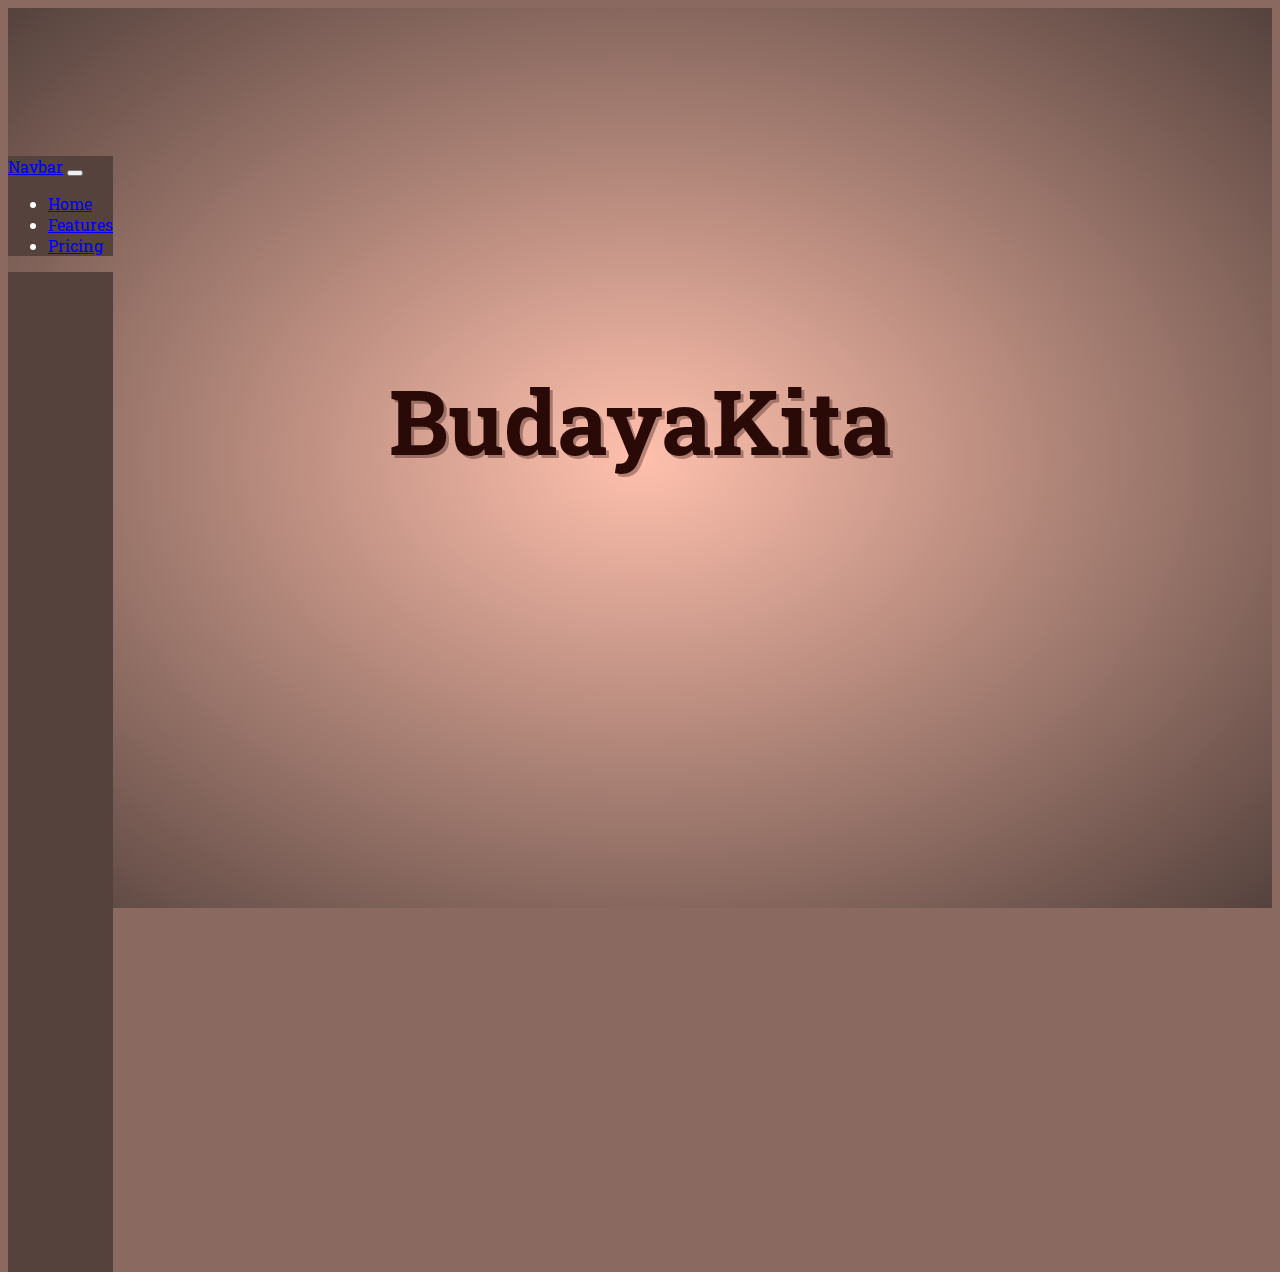
==== index.html @ b6bc5c9f "fix code" ====
<!doctype html>
<html lang="en">
  <head>
    <meta charset="utf-8">
    <meta name="viewport" content="width=device-width, initial-scale=1">
    <title>Pesona Warisan</title>
    <link rel="stylesheet" href="style.css">
    <link href="https://cdn.jsdelivr.net/npm/bootstrap@5.3.1/dist/css/bootstrap.min.css" rel="stylesheet" integrity="sha384-4bw+/aepP/YC94hEpVNVgiZdgIC5+VKNBQNGCHeKRQN+PtmoHDEXuppvnDJzQIu9" crossorigin="anonymous">
  </head>
  <body>
    <!-- Hero Image -->
    <section id="hero">
      <div class="container-fluid">
        <h1 class="contain display-2">Budaya<span class="text-success">Kita</span></h1>
      </div>
    </section>
    <!-- Akhir Hero Image -->
    <section id="navbar">
      <img src="img/hero-image.svg" class="img-fluid" alt="">
      <!-- Navbar -->
      <nav class="navbar navbar-expand-lg bg-javanese p-2">
        <div class="container">
          <a class="navbar-brand" href="#">Navbar</a>
          <button class="navbar-toggler" type="button" data-bs-toggle="collapse" data-bs-target="#navbarNav" aria-controls="navbarNav" aria-expanded="false" aria-label="Toggle navigation">
            <span class="navbar-toggler-icon"></span>
          </button>
          <div class="collapse navbar-collapse" id="navbarNav">
            <ul class="navbar-nav mx-auto">
              <li class="nav-item">
                <a class="nav-link active" aria-current="page" href="#">Home</a>
              </li>
              <li class="nav-item">
                <a class="nav-link" href="#">Features</a>
              </li>
              <li class="nav-item">
                <a class="nav-link" href="#">Pricing</a>
              </li>
            </ul>
          </div>
        </div>
      </nav>
      <!-- Akhir Nav -->
      <section id="about">
        <div class="container-fluid"></div>
      </section>
    </section>
    <!-- Script JS -->
    <script src="https://code.jquery.com/jquery-3.7.0.slim.js" integrity="sha256-7GO+jepT9gJe9LB4XFf8snVOjX3iYNb0FHYr5LI1N5c=" crossorigin="anonymous"></script>
    <script src="https://cdn.jsdelivr.net/npm/bootstrap@5.3.1/dist/js/bootstrap.bundle.min.js" integrity="sha384-HwwvtgBNo3bZJJLYd8oVXjrBZt8cqVSpeBNS5n7C8IVInixGAoxmnlMuBnhbgrkm" crossorigin="anonymous"></script>
    <script src="script.js"></script>
  </body>
</html>
---- style.css ----
@import url('https://fonts.googleapis.com/css2?family=Roboto+Slab:wght@900&display=swap');




/* Mobile */
body{
    background-color: #8A6A60  !important;
    font-family: 'Roboto Slab', serif;
}
.contain{
    position: fixed;
    font-family: 'Roboto Slab';
    left: 50%;
    top: 25%;
    transform: translate(-50%, -50%);
    color: #290A06;
    text-shadow: 3px 3px #290a0655;
    text-align: center;
}

#hero{
    height: 100vh;
    background-image: radial-gradient(#ffc0ad, #55423d);
}
#navbar{
    position: absolute;
    top: 15vh;
}
.bg-javanese{
    background-color: #55423d;
}
#about .container-fluid{
    height: 1000px;
    background-color: #55423d;
}


/* Tablets */

@media (min-width: 768px) { 
    body{
        background-color: #8A6A60  !important;
        font-family: 'Roboto Slab', serif;
    }
    .contain{
        position: fixed;
        font-size: 70px !important;
        font-family: 'Roboto Slab';
        left: 50%;
        top: 30%;
        transform: translate(-50%, -50%);
        color: #290A06;
        text-shadow: 3px 3px #290a0655;
        text-align: center;
    }
    
    #hero{
        height: 100vh;
        background-image: radial-gradient(#ffc0ad, #55423d);
    }
    #navbar{
        position: absolute;
        top: 15vh;
    }
    .bg-javanese{
        background-color: #55423d;
    }
    #about .container-fluid{
        height: 1000px;
        background-color: #55423d;
    }
    
}


/* Laptop */

@media (min-width: 1024px){
    body{
        font-family: 'Roboto Slab', serif;
        background-color: #8A6A60 !important;
    }
    .contain{
        position: fixed;
        font-size: 90px !important;
        font-family: 'Roboto Slab';
        left: 50%;
        top: 40%;
        transform: translate(-50%, -50%);
        color: #290A06;
        text-shadow: 3px 3px #290a0655;
        text-align: center;
    }
    
    #hero{
        height: 100vh;
        background-image: radial-gradient(#ffc0ad, #55423d);
    }
    #navbar{
        position: absolute;
        top: 15vh;
    }
    .bg-javanese{
        background-color: #55423d;
        color: #FFFFFe !important;
    }
    #about .container-fluid{
        height: 1000px;
        background-color: #55423d;
    }
    
}

/* large Laptop */

@media (min-width: 1440px){
    body{
        background-color: #8A6A60 !important;
        font-family: 'Roboto Slab', serif;
    }
    .contain{
        position: absolute;
        font-family: 'Roboto Slab';
        left: 50%;
        top: 40%;
        font-size: 120px !important;
        transform: translate(-50%, -50%);
        color: #290A06;
        text-align: center;
    }
    
    #hero{
        height: 100vh;
        background-image: radial-gradient(#ffc0ad, #55423d);
    }
    #navbar{
        position: absolute;
        top: 15vh;
    }
    .bg-javanese{
        background-color: #55423d;
    }
    #about .container-fluid{
        height: 1000px;
        background-color: #55423d;
    }
    
}
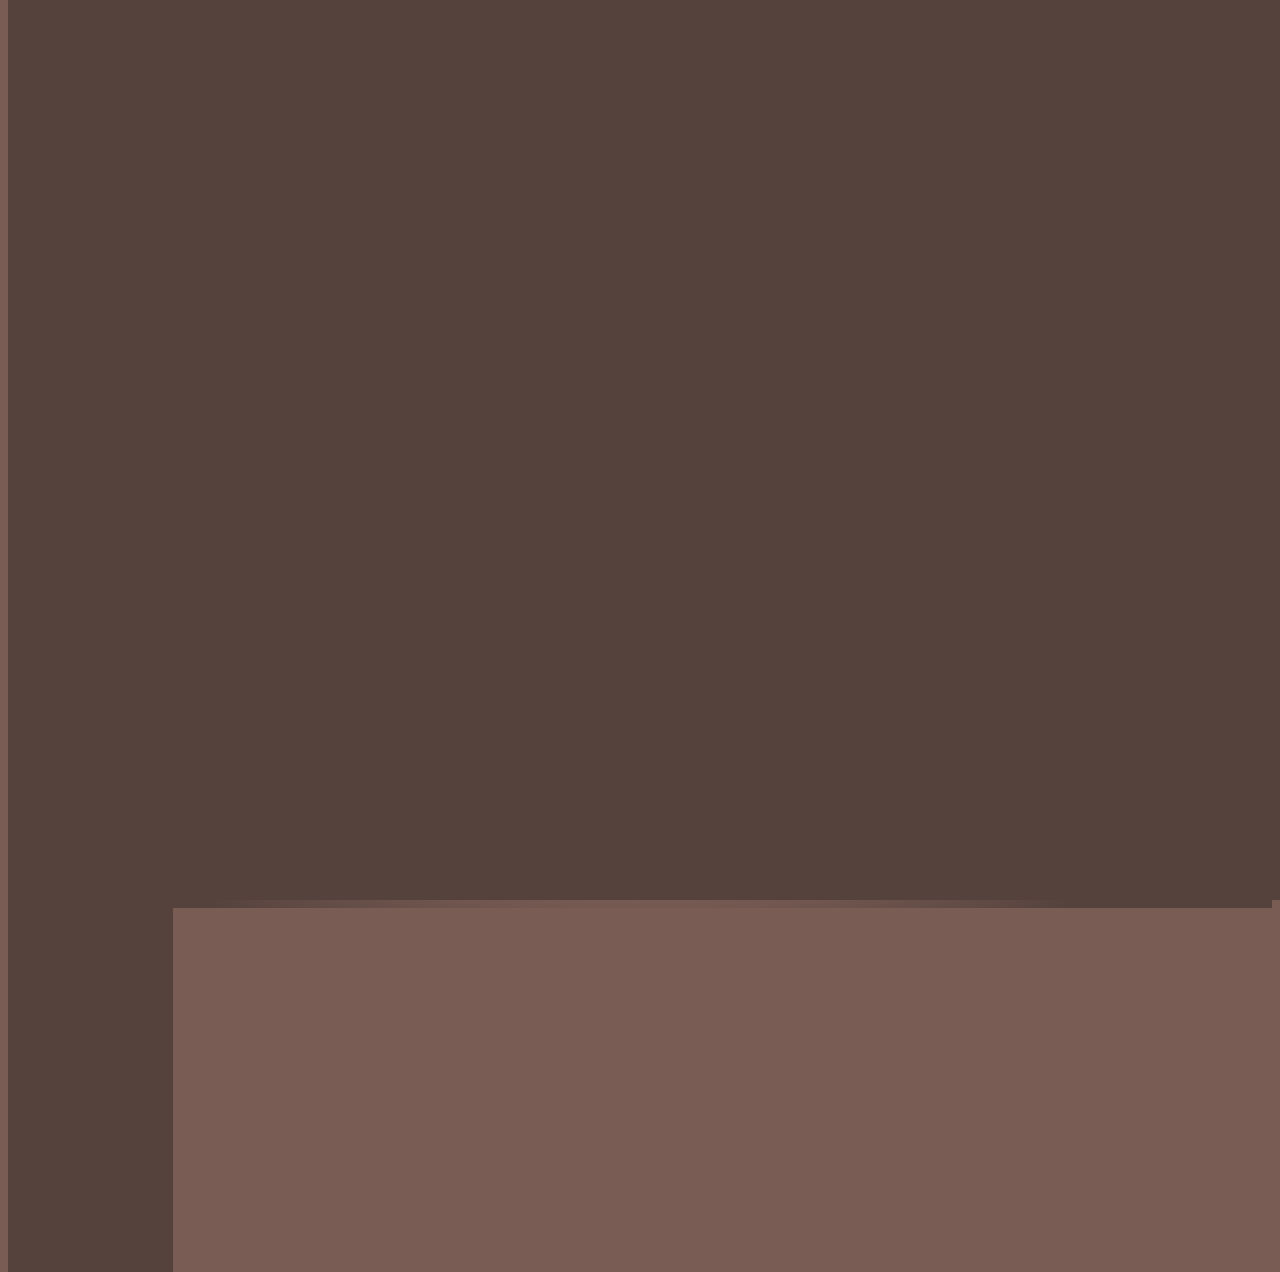
==== commit 0e353d05: "menambahkan sedikit animasai pada hero-image" ====
--- a/index.html
+++ b/index.html
@@ -8,15 +8,17 @@
     <link href="https://cdn.jsdelivr.net/npm/bootstrap@5.3.1/dist/css/bootstrap.min.css" rel="stylesheet" integrity="sha384-4bw+/aepP/YC94hEpVNVgiZdgIC5+VKNBQNGCHeKRQN+PtmoHDEXuppvnDJzQIu9" crossorigin="anonymous">
   </head>
   <body>
+    <div class="introduction"></div>
     <!-- Hero Image -->
     <section id="hero">
+      <div class="megamendung"></div>
       <div class="container-fluid">
-        <h1 class="contain display-2">Budaya<span class="text-success">Kita</span></h1>
+        <h1 class="contain display-2"></h1>
       </div>
     </section>
     <!-- Akhir Hero Image -->
     <section id="navbar">
-      <img src="img/hero-image.svg" class="img-fluid" alt="">
+      <img src="img/hero-image.svg" class="img-fluid ani" alt="">
       <!-- Navbar -->
       <nav class="navbar navbar-expand-lg bg-javanese p-2">
         <div class="container">
@@ -27,13 +29,13 @@
           <div class="collapse navbar-collapse" id="navbarNav">
             <ul class="navbar-nav mx-auto">
               <li class="nav-item">
-                <a class="nav-link active" aria-current="page" href="#">Home</a>
+                <a class="nav-link active" href="#">Halaman Utama</a>
               </li>
               <li class="nav-item">
-                <a class="nav-link" href="#">Features</a>
+                <a class="nav-link" href="#">Artikel</a>
               </li>
               <li class="nav-item">
-                <a class="nav-link" href="#">Pricing</a>
+                <a class="nav-link" href="#">Galeri</a>
               </li>
             </ul>
           </div>
@@ -45,6 +47,10 @@
       </section>
     </section>
     <!-- Script JS -->
+    <!-- GSAP -->
+    <script src="https://cdnjs.cloudflare.com/ajax/libs/gsap/3.12.2/gsap.min.js"></script>
+    <script src="https://cdnjs.cloudflare.com/ajax/libs/gsap/3.12.2/TextPlugin.min.js"></script>
+    <!-- bootstrap and jquery -->
     <script src="https://code.jquery.com/jquery-3.7.0.slim.js" integrity="sha256-7GO+jepT9gJe9LB4XFf8snVOjX3iYNb0FHYr5LI1N5c=" crossorigin="anonymous"></script>
     <script src="https://cdn.jsdelivr.net/npm/bootstrap@5.3.1/dist/js/bootstrap.bundle.min.js" integrity="sha384-HwwvtgBNo3bZJJLYd8oVXjrBZt8cqVSpeBNS5n7C8IVInixGAoxmnlMuBnhbgrkm" crossorigin="anonymous"></script>
     <script src="script.js"></script>
--- a/style.css
+++ b/style.css
@@ -4,9 +4,20 @@
 
 
 /* Mobile */
+.introduction.shrink{
+    display: none !important;
+}
+.introduction{
+    width: 100%;
+    height: 100%;
+    position: absolute;
+    top: 0;
+    background-color:#55423d;
+    z-index: 99999;
+}
 body{
-    background-color: #8A6A60  !important;
     font-family: 'Roboto Slab', serif;
+    background-color: #795D55 !important;
 }
 .contain{
     position: fixed;
@@ -18,10 +29,19 @@
     text-shadow: 3px 3px #290a0655;
     text-align: center;
 }
-
+.megamendung{
+    width: 100%;
+    height: 100vh;
+    position: absolute;
+    background-image: url(img/Megamendung.svg);
+    top: 0;
+    background-size: cover;
+    opacity: 0.5;
+    z-index: 1;
+}
 #hero{
     height: 100vh;
-    background-image: radial-gradient(#ffc0ad, #55423d);
+    background-image: radial-gradient(#ffc0ad 5%, #55423d 85%);
 }
 #navbar{
     position: absolute;
@@ -39,9 +59,20 @@
 /* Tablets */
 
 @media (min-width: 768px) { 
+    .introduction.shrink{
+        display: none !important;
+    }
+    .introduction{
+        width: 100%;
+        height: 100%;
+        position: absolute;
+        top: 0;
+        background-color:#55423d;
+        z-index: 99999;
+    }
     body{
-        background-color: #8A6A60  !important;
         font-family: 'Roboto Slab', serif;
+        background-color: #795D55 !important;
     }
     .contain{
         position: fixed;
@@ -54,10 +85,19 @@
         text-shadow: 3px 3px #290a0655;
         text-align: center;
     }
-    
+    .megamendung{
+        width: 100%;
+        height: 100vh;
+        position: absolute;
+        background-image: url(img/Megamendung.svg);
+        top: 0;
+        background-size: cover;
+        opacity: 0.5;
+        z-index: 1;
+    }
     #hero{
         height: 100vh;
-        background-image: radial-gradient(#ffc0ad, #55423d);
+        background-image: radial-gradient(#ffc0ad 5%, #55423d 85%);
     }
     #navbar{
         position: absolute;
@@ -77,9 +117,31 @@
 /* Laptop */
 
 @media (min-width: 1024px){
+    .introduction.shrink{
+        display: none !important;
+    }
+    .introduction{
+        width: 100%;
+        height: 100vh;
+        position: absolute;
+        top: 0;
+        background-color: #55423d;
+        z-index: 99999;
+    }
+    /* Text Hero */
+    .megamendung{
+        width: 100%;
+        height: 100vh;
+        position: absolute;
+        background-image: url(img/Megamendung.svg);
+        top: 0;
+        background-size: cover;
+        opacity: 0.5;
+        z-index: 1;
+    }
     body{
         font-family: 'Roboto Slab', serif;
-        background-color: #8A6A60 !important;
+        background-color: #795D55 !important;
     }
     .contain{
         position: fixed;
@@ -95,8 +157,9 @@
     
     #hero{
         height: 100vh;
-        background-image: radial-gradient(#ffc0ad, #55423d);
-    }
+        background-image: radial-gradient(#ffc0ad 5%, #55423d 85%);
+    }
+    /* Awal Hero dan Navbar */
     #navbar{
         position: absolute;
         top: 15vh;
@@ -115,6 +178,17 @@
 /* large Laptop */
 
 @media (min-width: 1440px){
+    .introduction.shrink{
+        display: none !important;
+    }
+    .introduction{
+        width: 100%;
+        height: 100%;
+        position: absolute;
+        top: 0;
+        background-color:#55423d;
+        z-index: 99999;
+    }
     body{
         background-color: #8A6A60 !important;
         font-family: 'Roboto Slab', serif;
@@ -129,7 +203,16 @@
         color: #290A06;
         text-align: center;
     }
-    
+    .megamendung{
+        width: 100%;
+        height: 100vh;
+        position: absolute;
+        background-image: url(img/Megamendung.svg);
+        top: 0;
+        background-size: cover;
+        opacity: 0.5;
+        z-index: 1;
+    }
     #hero{
         height: 100vh;
         background-image: radial-gradient(#ffc0ad, #55423d);
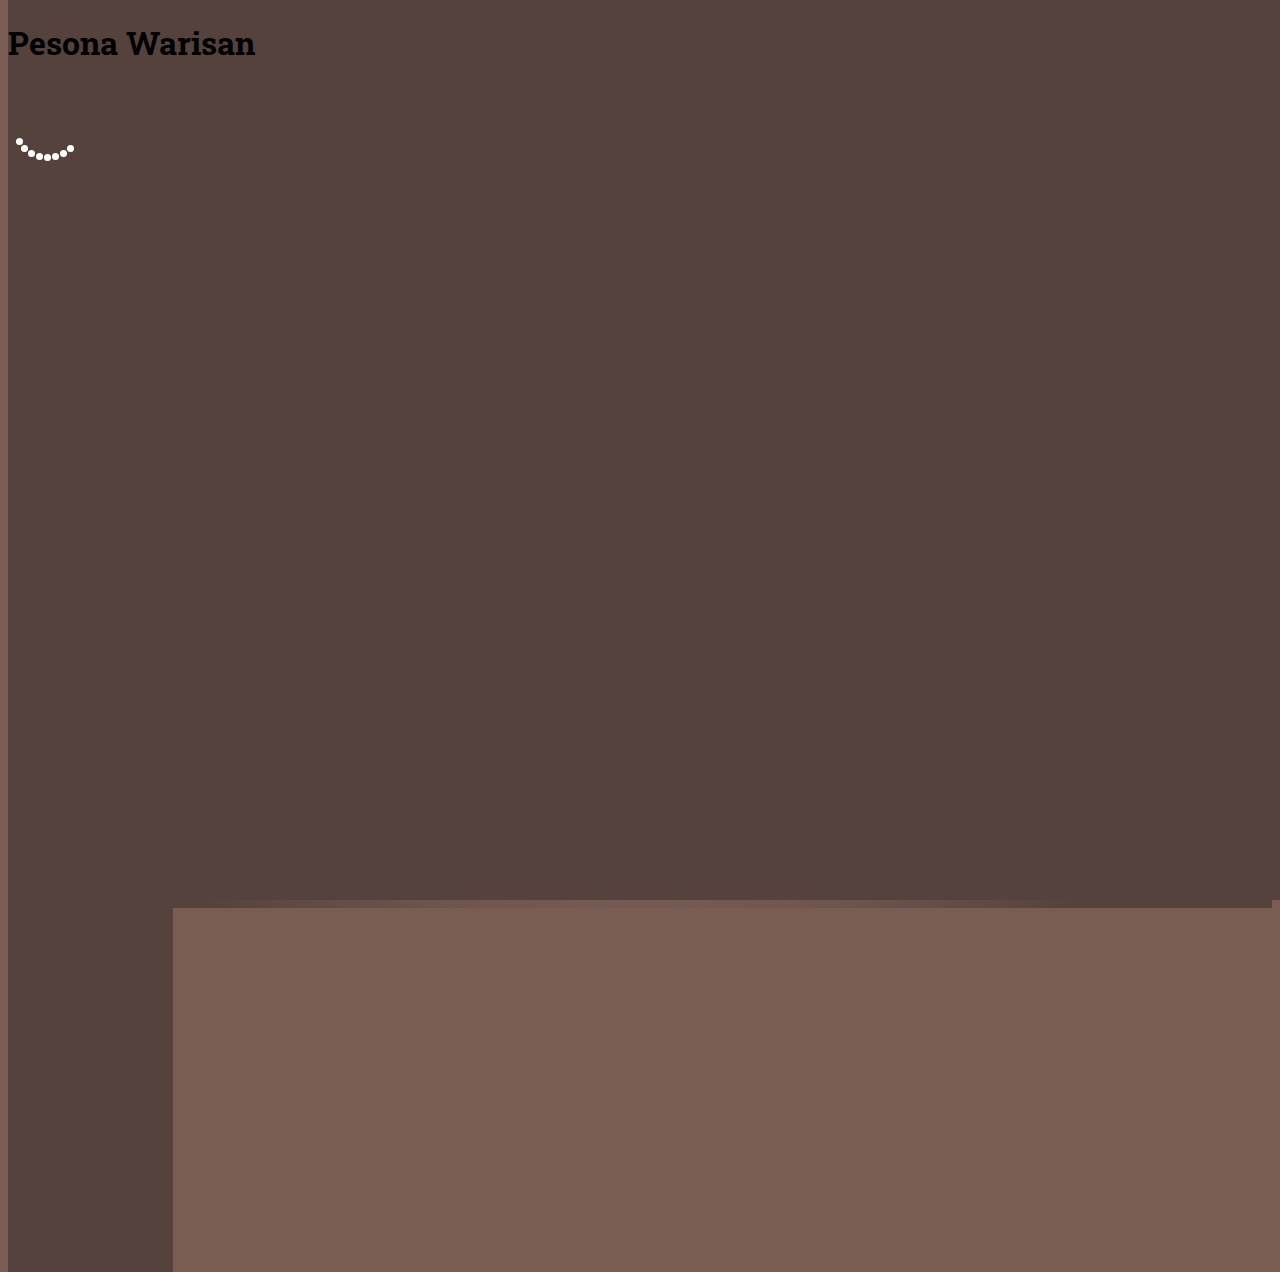
==== commit 2d352584: "menambahkan coment" ====
--- a/index.html
+++ b/index.html
@@ -7,8 +7,15 @@
     <link rel="stylesheet" href="style.css">
     <link href="https://cdn.jsdelivr.net/npm/bootstrap@5.3.1/dist/css/bootstrap.min.css" rel="stylesheet" integrity="sha384-4bw+/aepP/YC94hEpVNVgiZdgIC5+VKNBQNGCHeKRQN+PtmoHDEXuppvnDJzQIu9" crossorigin="anonymous">
   </head>
-  <body>
-    <div class="introduction"></div>
+  <body id="body">
+    <!-- Loading ... -->
+    <div class="introduction text-center d-flex justify-content-center align-items-center">
+      <div class="text-center text-light">
+        <h1 class="display-1">Pesona Warisan</h1>
+        <div class="lds-roller"><div></div><div></div><div></div><div></div><div></div><div></div><div></div><div></div></div>
+      </div>
+    </div>
+    <!-- Akhir Loading -->
     <!-- Hero Image -->
     <section id="hero">
       <div class="megamendung"></div>
@@ -22,7 +29,7 @@
       <!-- Navbar -->
       <nav class="navbar navbar-expand-lg bg-javanese p-2">
         <div class="container">
-          <a class="navbar-brand" href="#">Navbar</a>
+          <a class="navbar-brand" href="#">BudayaKita.id</a>
           <button class="navbar-toggler" type="button" data-bs-toggle="collapse" data-bs-target="#navbarNav" aria-controls="navbarNav" aria-expanded="false" aria-label="Toggle navigation">
             <span class="navbar-toggler-icon"></span>
           </button>
--- a/style.css
+++ b/style.css
@@ -1,10 +1,12 @@
 @import url('https://fonts.googleapis.com/css2?family=Roboto+Slab:wght@900&display=swap');
 
-
+html{
+    scroll-behavior: smooth;
+}
 
 
 /* Mobile */
-.introduction.shrink{
+.introduction.hidden, .contain.hidden{
     display: none !important;
 }
 .introduction{
@@ -14,6 +16,7 @@
     top: 0;
     background-color:#55423d;
     z-index: 99999;
+    overflow-y: hidden;
 }
 body{
     font-family: 'Roboto Slab', serif;
@@ -22,8 +25,10 @@
 .contain{
     position: fixed;
     font-family: 'Roboto Slab';
+    font-size: 20px;
     left: 50%;
     top: 25%;
+    line-height: 2.5rem !important;
     transform: translate(-50%, -50%);
     color: #290A06;
     text-shadow: 3px 3px #290a0655;
@@ -36,7 +41,8 @@
     background-image: url(img/Megamendung.svg);
     top: 0;
     background-size: cover;
-    opacity: 0.5;
+    background-position: -200px 0px;
+    opacity: 0.25;
     z-index: 1;
 }
 #hero{
@@ -46,6 +52,7 @@
 #navbar{
     position: absolute;
     top: 15vh;
+    z-index: 10;
 }
 .bg-javanese{
     background-color: #55423d;
@@ -54,22 +61,108 @@
     height: 1000px;
     background-color: #55423d;
 }
-
+ /* Loading.. */
+ .lds-roller {
+    display: inline-block;
+    position: relative;
+    width: 80px;
+    height: 80px;
+  }
+  .lds-roller div {
+    animation: lds-roller 1.2s cubic-bezier(0.5, 0, 0.5, 1) infinite;
+    transform-origin: 40px 40px;
+  }
+  .lds-roller div:after {
+    content: " ";
+    display: block;
+    position: absolute;
+    width: 7px;
+    height: 7px;
+    border-radius: 50%;
+    background: #fff;
+    margin: -4px 0 0 -4px;
+  }
+  .lds-roller div:nth-child(1) {
+    animation-delay: -0.036s;
+  }
+  .lds-roller div:nth-child(1):after {
+    top: 63px;
+    left: 63px;
+  }
+  .lds-roller div:nth-child(2) {
+    animation-delay: -0.072s;
+  }
+  .lds-roller div:nth-child(2):after {
+    top: 68px;
+    left: 56px;
+  }
+  .lds-roller div:nth-child(3) {
+    animation-delay: -0.108s;
+  }
+  .lds-roller div:nth-child(3):after {
+    top: 71px;
+    left: 48px;
+  }
+  .lds-roller div:nth-child(4) {
+    animation-delay: -0.144s;
+  }
+  .lds-roller div:nth-child(4):after {
+    top: 72px;
+    left: 40px;
+  }
+  .lds-roller div:nth-child(5) {
+    animation-delay: -0.18s;
+  }
+  .lds-roller div:nth-child(5):after {
+    top: 71px;
+    left: 32px;
+  }
+  .lds-roller div:nth-child(6) {
+    animation-delay: -0.216s;
+  }
+  .lds-roller div:nth-child(6):after {
+    top: 68px;
+    left: 24px;
+  }
+  .lds-roller div:nth-child(7) {
+    animation-delay: -0.252s;
+  }
+  .lds-roller div:nth-child(7):after {
+    top: 63px;
+    left: 17px;
+  }
+  .lds-roller div:nth-child(8) {
+    animation-delay: -0.288s;
+  }
+  .lds-roller div:nth-child(8):after {
+    top: 56px;
+    left: 12px;
+  }
+  @keyframes lds-roller {
+    0% {
+      transform: rotate(0deg);
+    }
+    100% {
+      transform: rotate(360deg);
+    }
+  }
+/* Akhir Loading */
 
 /* Tablets */
 
 @media (min-width: 768px) { 
-    .introduction.shrink{
+    .introduction.hidden .contain.hidden{
         display: none !important;
     }
     .introduction{
         width: 100%;
-        height: 100%;
+        height: 100vh;
         position: absolute;
         top: 0;
         background-color:#55423d;
         z-index: 99999;
     }
+
     body{
         font-family: 'Roboto Slab', serif;
         background-color: #795D55 !important;
@@ -79,7 +172,8 @@
         font-size: 70px !important;
         font-family: 'Roboto Slab';
         left: 50%;
-        top: 30%;
+        top: 40%;
+        line-height: 4rem !important;
         transform: translate(-50%, -50%);
         color: #290A06;
         text-shadow: 3px 3px #290a0655;
@@ -102,6 +196,7 @@
     #navbar{
         position: absolute;
         top: 15vh;
+        z-index: 10;
     }
     .bg-javanese{
         background-color: #55423d;
@@ -110,15 +205,104 @@
         height: 1000px;
         background-color: #55423d;
     }
-    
+     /* Loading.. */
+     .lds-roller {
+        display: inline-block;
+        position: relative;
+        width: 80px;
+        height: 80px;
+      }
+      .lds-roller div {
+        animation: lds-roller 1.2s cubic-bezier(0.5, 0, 0.5, 1) infinite;
+        transform-origin: 40px 40px;
+      }
+      .lds-roller div:after {
+        content: " ";
+        display: block;
+        position: absolute;
+        width: 7px;
+        height: 7px;
+        border-radius: 50%;
+        background: #fff;
+        margin: -4px 0 0 -4px;
+      }
+      .lds-roller div:nth-child(1) {
+        animation-delay: -0.036s;
+      }
+      .lds-roller div:nth-child(1):after {
+        top: 63px;
+        left: 63px;
+      }
+      .lds-roller div:nth-child(2) {
+        animation-delay: -0.072s;
+      }
+      .lds-roller div:nth-child(2):after {
+        top: 68px;
+        left: 56px;
+      }
+      .lds-roller div:nth-child(3) {
+        animation-delay: -0.108s;
+      }
+      .lds-roller div:nth-child(3):after {
+        top: 71px;
+        left: 48px;
+      }
+      .lds-roller div:nth-child(4) {
+        animation-delay: -0.144s;
+      }
+      .lds-roller div:nth-child(4):after {
+        top: 72px;
+        left: 40px;
+      }
+      .lds-roller div:nth-child(5) {
+        animation-delay: -0.18s;
+      }
+      .lds-roller div:nth-child(5):after {
+        top: 71px;
+        left: 32px;
+      }
+      .lds-roller div:nth-child(6) {
+        animation-delay: -0.216s;
+      }
+      .lds-roller div:nth-child(6):after {
+        top: 68px;
+        left: 24px;
+      }
+      .lds-roller div:nth-child(7) {
+        animation-delay: -0.252s;
+      }
+      .lds-roller div:nth-child(7):after {
+        top: 63px;
+        left: 17px;
+      }
+      .lds-roller div:nth-child(8) {
+        animation-delay: -0.288s;
+      }
+      .lds-roller div:nth-child(8):after {
+        top: 56px;
+        left: 12px;
+      }
+      @keyframes lds-roller {
+        0% {
+          transform: rotate(0deg);
+        }
+        100% {
+          transform: rotate(360deg);
+        }
+      }
+    /* Akhir Loading */
 }
 
 
 /* Laptop */
 
 @media (min-width: 1024px){
-    .introduction.shrink{
+    .introduction.hidden .contain.hidden{
         display: none !important;
+    }
+    .display-1{
+        font-family: 'Roboto Slab';
+        text-shadow: 3px 3px solid rgba(0, 0, 0, 0.25);
     }
     .introduction{
         width: 100%;
@@ -148,7 +332,8 @@
         font-size: 90px !important;
         font-family: 'Roboto Slab';
         left: 50%;
-        top: 40%;
+        top: 45%;
+        line-height: 5rem !important;
         transform: translate(-50%, -50%);
         color: #290A06;
         text-shadow: 3px 3px #290a0655;
@@ -162,6 +347,7 @@
     /* Awal Hero dan Navbar */
     #navbar{
         position: absolute;
+        z-index: 10;
         top: 15vh;
     }
     .bg-javanese{
@@ -172,13 +358,98 @@
         height: 1000px;
         background-color: #55423d;
     }
-    
+    /* Loading.. */
+    .lds-roller {
+        display: inline-block;
+        position: relative;
+        width: 80px;
+        height: 80px;
+      }
+      .lds-roller div {
+        animation: lds-roller 1.2s cubic-bezier(0.5, 0, 0.5, 1) infinite;
+        transform-origin: 40px 40px;
+      }
+      .lds-roller div:after {
+        content: " ";
+        display: block;
+        position: absolute;
+        width: 7px;
+        height: 7px;
+        border-radius: 50%;
+        background: #fff;
+        margin: -4px 0 0 -4px;
+      }
+      .lds-roller div:nth-child(1) {
+        animation-delay: -0.036s;
+      }
+      .lds-roller div:nth-child(1):after {
+        top: 63px;
+        left: 63px;
+      }
+      .lds-roller div:nth-child(2) {
+        animation-delay: -0.072s;
+      }
+      .lds-roller div:nth-child(2):after {
+        top: 68px;
+        left: 56px;
+      }
+      .lds-roller div:nth-child(3) {
+        animation-delay: -0.108s;
+      }
+      .lds-roller div:nth-child(3):after {
+        top: 71px;
+        left: 48px;
+      }
+      .lds-roller div:nth-child(4) {
+        animation-delay: -0.144s;
+      }
+      .lds-roller div:nth-child(4):after {
+        top: 72px;
+        left: 40px;
+      }
+      .lds-roller div:nth-child(5) {
+        animation-delay: -0.18s;
+      }
+      .lds-roller div:nth-child(5):after {
+        top: 71px;
+        left: 32px;
+      }
+      .lds-roller div:nth-child(6) {
+        animation-delay: -0.216s;
+      }
+      .lds-roller div:nth-child(6):after {
+        top: 68px;
+        left: 24px;
+      }
+      .lds-roller div:nth-child(7) {
+        animation-delay: -0.252s;
+      }
+      .lds-roller div:nth-child(7):after {
+        top: 63px;
+        left: 17px;
+      }
+      .lds-roller div:nth-child(8) {
+        animation-delay: -0.288s;
+      }
+      .lds-roller div:nth-child(8):after {
+        top: 56px;
+        left: 12px;
+      }
+      @keyframes lds-roller {
+        0% {
+          transform: rotate(0deg);
+        }
+        100% {
+          transform: rotate(360deg);
+        }
+      }
+    /* Akhir Loading */
 }
 
 /* large Laptop */
 
 @media (min-width: 1440px){
-    .introduction.shrink{
+    .introduction.hidden .contain.hidden{
         display: none !important;
     }
     .introduction{
@@ -197,8 +468,9 @@
         position: absolute;
         font-family: 'Roboto Slab';
         left: 50%;
-        top: 40%;
+        top: 45%;
         font-size: 120px !important;
+        line-height: 6rem !important;
         transform: translate(-50%, -50%);
         color: #290A06;
         text-align: center;
@@ -220,6 +492,7 @@
     #navbar{
         position: absolute;
         top: 15vh;
+        z-index: 10;
     }
     .bg-javanese{
         background-color: #55423d;
@@ -228,7 +501,92 @@
         height: 1000px;
         background-color: #55423d;
     }
-    
-}
-
-
+     /* Loading.. */
+     .lds-roller {
+        display: inline-block;
+        position: relative;
+        width: 80px;
+        height: 80px;
+      }
+      .lds-roller div {
+        animation: lds-roller 1.2s cubic-bezier(0.5, 0, 0.5, 1) infinite;
+        transform-origin: 40px 40px;
+      }
+      .lds-roller div:after {
+        content: " ";
+        display: block;
+        position: absolute;
+        width: 7px;
+        height: 7px;
+        border-radius: 50%;
+        background: #fff;
+        margin: -4px 0 0 -4px;
+      }
+      .lds-roller div:nth-child(1) {
+        animation-delay: -0.036s;
+      }
+      .lds-roller div:nth-child(1):after {
+        top: 63px;
+        left: 63px;
+      }
+      .lds-roller div:nth-child(2) {
+        animation-delay: -0.072s;
+      }
+      .lds-roller div:nth-child(2):after {
+        top: 68px;
+        left: 56px;
+      }
+      .lds-roller div:nth-child(3) {
+        animation-delay: -0.108s;
+      }
+      .lds-roller div:nth-child(3):after {
+        top: 71px;
+        left: 48px;
+      }
+      .lds-roller div:nth-child(4) {
+        animation-delay: -0.144s;
+      }
+      .lds-roller div:nth-child(4):after {
+        top: 72px;
+        left: 40px;
+      }
+      .lds-roller div:nth-child(5) {
+        animation-delay: -0.18s;
+      }
+      .lds-roller div:nth-child(5):after {
+        top: 71px;
+        left: 32px;
+      }
+      .lds-roller div:nth-child(6) {
+        animation-delay: -0.216s;
+      }
+      .lds-roller div:nth-child(6):after {
+        top: 68px;
+        left: 24px;
+      }
+      .lds-roller div:nth-child(7) {
+        animation-delay: -0.252s;
+      }
+      .lds-roller div:nth-child(7):after {
+        top: 63px;
+        left: 17px;
+      }
+      .lds-roller div:nth-child(8) {
+        animation-delay: -0.288s;
+      }
+      .lds-roller div:nth-child(8):after {
+        top: 56px;
+        left: 12px;
+      }
+      @keyframes lds-roller {
+        0% {
+          transform: rotate(0deg);
+        }
+        100% {
+          transform: rotate(360deg);
+        }
+      }
+    /* Akhir Loading */
+}
+
+
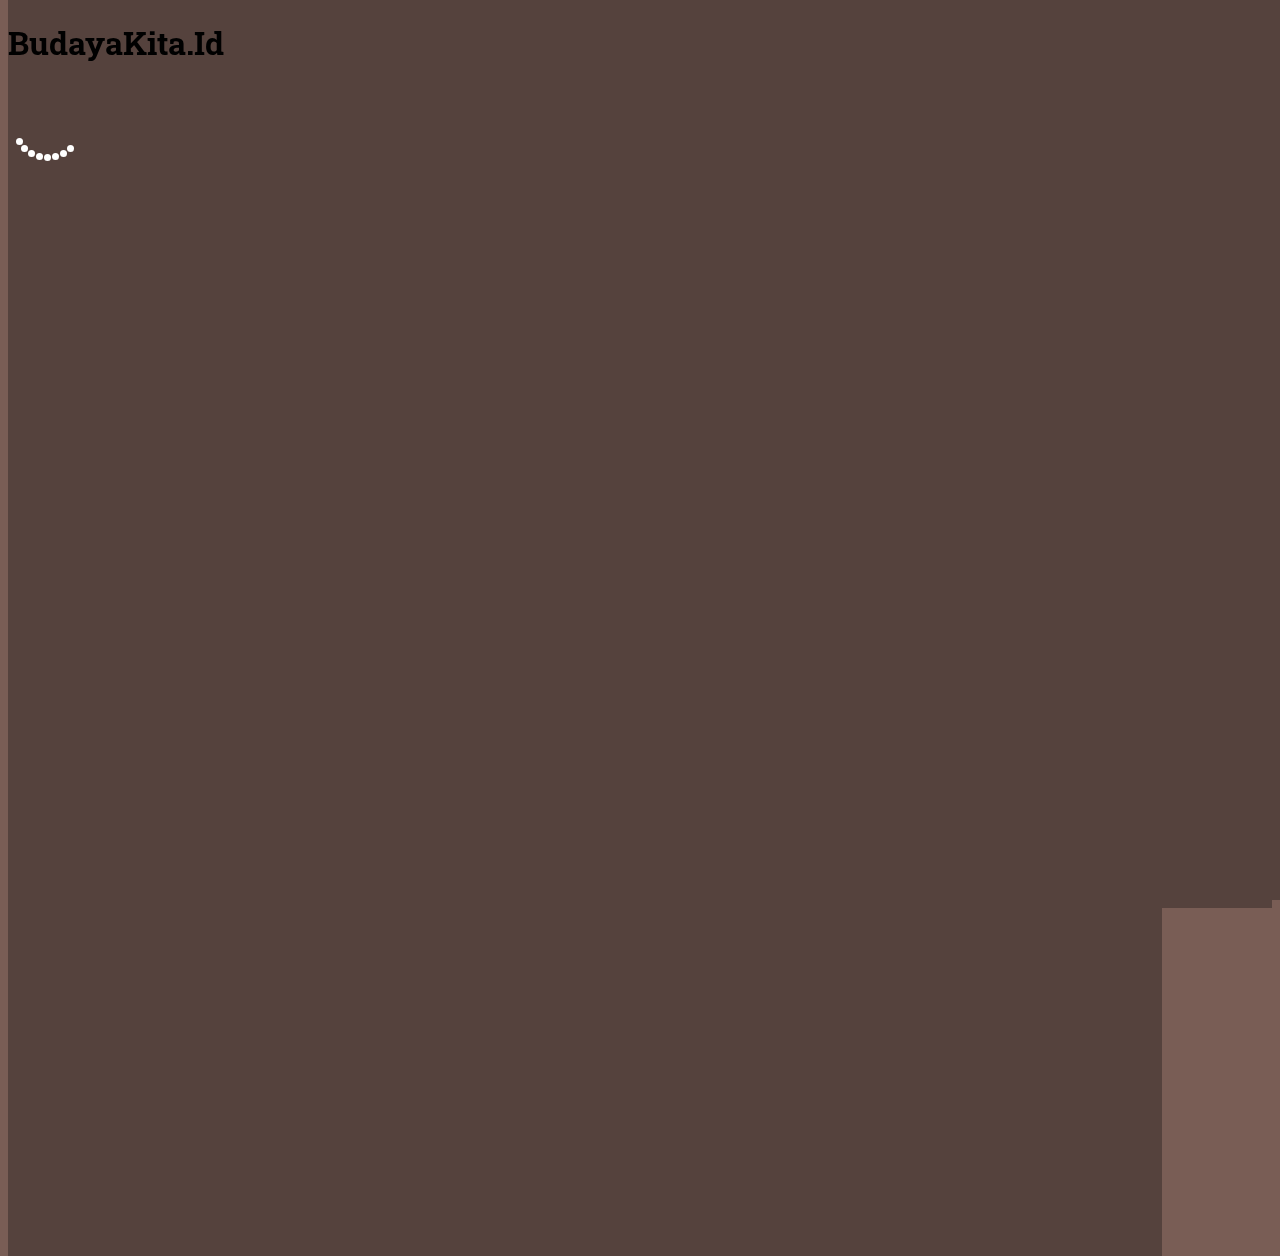
==== commit 57c7a764: "fix bug" ====
--- a/index.html
+++ b/index.html
@@ -11,7 +11,7 @@
     <!-- Loading ... -->
     <div class="introduction text-center d-flex justify-content-center align-items-center">
       <div class="text-center text-light">
-        <h1 class="display-1">Pesona Warisan</h1>
+        <h1 class="display-1">BudayaKita.Id</h1>
         <div class="lds-roller"><div></div><div></div><div></div><div></div><div></div><div></div><div></div><div></div></div>
       </div>
     </div>
@@ -20,37 +20,43 @@
     <section id="hero">
       <div class="megamendung"></div>
       <div class="container-fluid">
-        <h1 class="contain display-2"></h1>
+        <h1 class="contain display-2">BudayaKita</h1>
       </div>
     </section>
     <!-- Akhir Hero Image -->
     <section id="navbar">
       <img src="img/hero-image.svg" class="img-fluid ani" alt="">
       <!-- Navbar -->
-      <nav class="navbar navbar-expand-lg bg-javanese p-2">
-        <div class="container">
-          <a class="navbar-brand" href="#">BudayaKita.id</a>
-          <button class="navbar-toggler" type="button" data-bs-toggle="collapse" data-bs-target="#navbarNav" aria-controls="navbarNav" aria-expanded="false" aria-label="Toggle navigation">
-            <span class="navbar-toggler-icon"></span>
-          </button>
-          <div class="collapse navbar-collapse" id="navbarNav">
-            <ul class="navbar-nav mx-auto">
-              <li class="nav-item">
-                <a class="nav-link active" href="#">Halaman Utama</a>
-              </li>
-              <li class="nav-item">
-                <a class="nav-link" href="#">Artikel</a>
-              </li>
-              <li class="nav-item">
-                <a class="nav-link" href="#">Galeri</a>
-              </li>
-            </ul>
-          </div>
-        </div>
+      <nav class="bg-javanese p-5">
+        <ul class="nav justify-content-center">
+          <li class="nav-item">
+            <a class="nav-link active" aria-current="page" href="#">Active</a>
+          </li>
+          <li class="nav-item">
+            <a class="nav-link" href="#">Link</a>
+          </li>
+          <li class="nav-item">
+            <a class="nav-link" href="#">Link</a>
+          </li>
+        </ul>
       </nav>
       <!-- Akhir Nav -->
       <section id="about">
-        <div class="container-fluid"></div>
+        <div class="container-fluid p-5 text-center">
+          <div class="row">
+            <div class="col mt-5">
+              <h1 class="mt-5">Tentang Kami</h1>
+            </div>
+          </div>
+          <div class="row">
+            <div class="col">
+              <p>Lorem ipsum dolor sit amet consectetur adipisicing elit. Necessitatibus sequi nesciunt voluptatem aut nemo itaque totam facilis maiores rerum. Suscipit.</p>
+            </div>
+            <div class="col">
+              <p>Lorem ipsum dolor sit amet consectetur adipisicing elit. Nulla quasi et fugit ea, cupiditate id laudantium autem modi natus deleniti.</p>
+            </div>
+          </div>
+        </div>
       </section>
     </section>
     <!-- Script JS -->
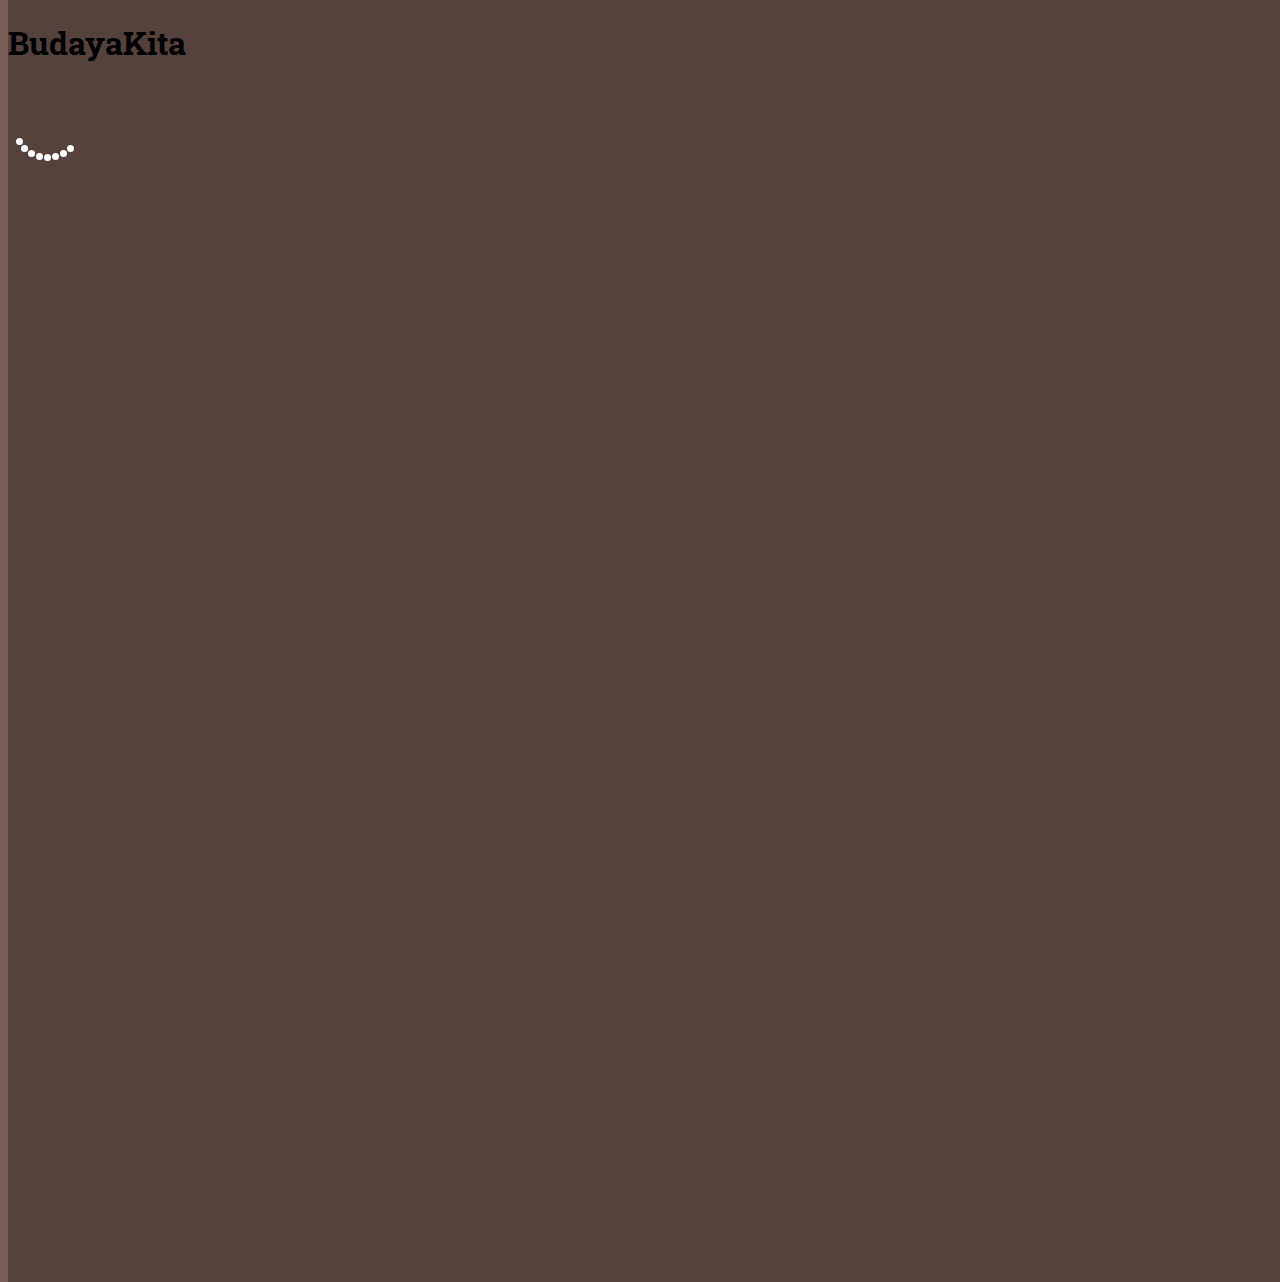
==== commit d3385e38: "menambahkan AOS Library pada website" ====
--- a/index.html
+++ b/index.html
@@ -5,13 +5,15 @@
     <meta name="viewport" content="width=device-width, initial-scale=1">
     <title>Pesona Warisan</title>
     <link rel="stylesheet" href="style.css">
+    <link rel="stylesheet" href="https://unpkg.com/aos@next/dist/aos.css" />
+    <link rel="icon" type="image/x-icon" href="img/paramesti.png">
     <link href="https://cdn.jsdelivr.net/npm/bootstrap@5.3.1/dist/css/bootstrap.min.css" rel="stylesheet" integrity="sha384-4bw+/aepP/YC94hEpVNVgiZdgIC5+VKNBQNGCHeKRQN+PtmoHDEXuppvnDJzQIu9" crossorigin="anonymous">
   </head>
-  <body id="body">
+  <body>
     <!-- Loading ... -->
     <div class="introduction text-center d-flex justify-content-center align-items-center">
       <div class="text-center text-light">
-        <h1 class="display-1">BudayaKita.Id</h1>
+        <h1 class="display-1">BudayaKita</h1>
         <div class="lds-roller"><div></div><div></div><div></div><div></div><div></div><div></div><div></div><div></div></div>
       </div>
     </div>
@@ -30,36 +32,39 @@
       <nav class="bg-javanese p-5">
         <ul class="nav justify-content-center">
           <li class="nav-item">
-            <a class="nav-link active" aria-current="page" href="#">Active</a>
+            <a class="nav-link" href="#">Beranda</a>
           </li>
           <li class="nav-item">
-            <a class="nav-link" href="#">Link</a>
+            <a class="nav-link" href="#about">Tentang Kami</a>
           </li>
           <li class="nav-item">
-            <a class="nav-link" href="#">Link</a>
+            <a class="nav-link" href="#">Artikel</a>
           </li>
         </ul>
       </nav>
       <!-- Akhir Nav -->
       <section id="about">
-        <div class="container-fluid p-5 text-center">
-          <div class="row">
-            <div class="col mt-5">
-              <h1 class="mt-5">Tentang Kami</h1>
+        <div class="container-fluid p-5 text-center overflow-hidden">
+          <div class="row mx-5 text">
+            <h1 class="text-center py-5 px-2"  data-aos="zoom-in-up" data-aos-offset="200">Tentang Kami</h1>
+            <div class="col" data-aos="fade-right"
+            data-aos-easing="ease-in-sine">
+              <p> Website kami adalah platform yang menghidupkan dan merayakan keberagaman budaya dari seluruh dunia. Melalui berbagai konten informatif, kami menyajikan wawasan mendalam mengenai tradisi, seni, musik, kuliner, dan aspek unik lainnya dari berbagai budaya.</p>
             </div>
-          </div>
-          <div class="row">
-            <div class="col">
-              <p>Lorem ipsum dolor sit amet consectetur adipisicing elit. Necessitatibus sequi nesciunt voluptatem aut nemo itaque totam facilis maiores rerum. Suscipit.</p>
-            </div>
-            <div class="col">
-              <p>Lorem ipsum dolor sit amet consectetur adipisicing elit. Nulla quasi et fugit ea, cupiditate id laudantium autem modi natus deleniti.</p>
+            <div class="col" data-aos="fade-left"
+            data-aos-easing="ease-in-sine">
+              <p>Sebagai sumber pengetahuan edukatif, website kami mengilhami apresiasi global terhadap perbedaan dan persamaan antar budaya, membangun jembatan inklusif untuk pertukaran ide dan pemahaman yang lebih mendalam.</p>
             </div>
           </div>
         </div>
       </section>
     </section>
     <!-- Script JS -->
+    <!-- AOS -->
+    <script src="https://unpkg.com/aos@next/dist/aos.js"></script>
+    <script>
+      AOS.init();
+    </script>
     <!-- GSAP -->
     <script src="https://cdnjs.cloudflare.com/ajax/libs/gsap/3.12.2/gsap.min.js"></script>
     <script src="https://cdnjs.cloudflare.com/ajax/libs/gsap/3.12.2/TextPlugin.min.js"></script>
--- a/style.css
+++ b/style.css
@@ -1,9 +1,16 @@
 @import url('https://fonts.googleapis.com/css2?family=Roboto+Slab:wght@900&display=swap');
 
+::-webkit-scrollbar {
+  width: 0px; 
+}
 html{
-    scroll-behavior: smooth;
-}
-
+    scroll-behavior: auto;
+}
+
+.display-1{
+  font-family: 'Roboto Slab';
+  text-shadow: 3px 3px solid rgba(0, 0, 0, 0.25);
+}
 
 /* Mobile */
 .introduction.hidden, .contain.hidden{
@@ -11,7 +18,7 @@
 }
 .introduction{
     width: 100%;
-    height: 100%;
+    height: 100vh;
     position: absolute;
     top: 0;
     background-color:#55423d;
@@ -57,9 +64,21 @@
 .bg-javanese{
     background-color: #55423d;
 }
+
+/* About */
+h1.text-center{
+  font-size: 1.5rem !important;
+}
 #about .container-fluid{
-    height: 1000px;
     background-color: #55423d;
+    color: #fffffe;
+    text-align: center;
+    font-family: 'Roboto Slab';
+    font-size: .5rem !important;
+    padding: 5px !important;
+}
+.text{
+  text-align: center !important;
 }
  /* Loading.. */
  .lds-roller {
@@ -147,6 +166,20 @@
     }
   }
 /* Akhir Loading */
+/* Navbar */
+.nav-item > *{
+  font-family: 'Roboto Slab';
+  color: #fffffe !important;
+  font-size: 0.5rem !important;
+}
+
+.nav-item > *:hover{
+  border-bottom: 2px solid salmon;
+  font-family: 'Roboto Slab';
+  color: #e78fb3 !important;
+  font-size: 0.5rem !important;
+  transition: .5s;
+}
 
 /* Tablets */
 
@@ -162,7 +195,10 @@
         background-color:#55423d;
         z-index: 99999;
     }
-
+    .display-1{
+      font-family: 'Roboto Slab';
+      text-shadow: 3px 3px solid rgba(0, 0, 0, 0.25);
+    }
     body{
         font-family: 'Roboto Slab', serif;
         background-color: #795D55 !important;
@@ -201,9 +237,21 @@
     .bg-javanese{
         background-color: #55423d;
     }
+    /* About */
+    h1.text-center{
+      font-size: 2.5rem !important;
+      margin-top: 10rem !important;
+    }
     #about .container-fluid{
-        height: 1000px;
         background-color: #55423d;
+        color: #fffffe;
+        text-align: center;
+        font-family: 'Roboto Slab';
+        font-size: 1rem !important;
+        padding: 5px !important;
+    }
+    .text{
+      text-align: left !important;
     }
      /* Loading.. */
      .lds-roller {
@@ -291,6 +339,26 @@
         }
       }
     /* Akhir Loading */
+    /* Navbar */
+    .navbar-brand{
+      font-size: 2rem !important;
+      font-family: 'Roboto Slab';
+      color: #e78fb3 !important;
+      text-shadow: 5px 5px rgba(0, 0, 0, 0.25);
+    }
+    .nav-item > *{
+      font-family: 'Roboto Slab';
+      color: #fffffe !important;
+      font-size: 1.2rem !important;
+    }
+
+    .nav-item > *:hover{
+      border-bottom: 2px solid salmon;
+      font-family: 'Roboto Slab';
+      color: #e78fb3 !important;
+      font-size: 1.2rem !important;
+      transition: .5s;
+    }
 }
 
 
@@ -348,15 +416,22 @@
     #navbar{
         position: absolute;
         z-index: 10;
-        top: 15vh;
+        top: 16vh;
     }
     .bg-javanese{
         background-color: #55423d;
         color: #FFFFFe !important;
     }
+    /* About */
     #about .container-fluid{
-        height: 1000px;
+      height: 1000px;
         background-color: #55423d;
+        color: #fffffe;
+        font-family: 'Roboto Slab';
+        font-size: 1rem !important;
+    }
+    .text{
+      text-align: left !important;
     }
     /* Loading.. */
     .lds-roller {
@@ -444,6 +519,27 @@
         }
       }
     /* Akhir Loading */
+
+
+    /* Navbar */
+    .nav-item > *{
+      font-family: 'Roboto Slab';
+      color: #fffffe !important;
+      font-size: 1.2rem !important;
+    }
+
+    .nav-item > *:hover{
+      border-bottom: 2px solid salmon;
+      font-family: 'Roboto Slab';
+      color: #e78fb3 !important;
+      font-size: 1.2rem !important;
+      transition: .5s;
+    }
+    .nav.fixed-top{
+      background-color: #55423d;
+      padding: 20px;
+      box-shadow: 2px 0px rgba(0, 0, 0, 0.25);
+    }
 }
 
 /* large Laptop */
@@ -451,6 +547,7 @@
 @media (min-width: 1440px){
     .introduction.hidden .contain.hidden{
         display: none !important;
+        transition: 3s;
     }
     .introduction{
         width: 100%;
@@ -460,9 +557,15 @@
         background-color:#55423d;
         z-index: 99999;
     }
+    .display-1{
+      font-family: 'Roboto Slab';
+      text-shadow: 3px 3px solid rgba(0, 0, 0, 0.25);
+    }
     body{
         background-color: #8A6A60 !important;
         font-family: 'Roboto Slab', serif;
+        -webkit-overflow-scrolling: hidden;
+        overflow-x: hidden;
     }
     .contain{
         position: absolute;
@@ -501,6 +604,19 @@
         height: 1000px;
         background-color: #55423d;
     }
+    h1.text-center{
+      font-size: 4rem !important;
+    }
+    #about .container-fluid{
+        background-color: #55423d;
+        color: #fffffe;
+        text-align: center;
+        font-family: 'Roboto Slab';
+        font-size: 1.5rem !important;
+    }
+    .text{
+      text-align: left !important;
+    }
      /* Loading.. */
      .lds-roller {
         display: inline-block;
@@ -587,6 +703,21 @@
         }
       }
     /* Akhir Loading */
-}
-
-
+
+    /* Navbar */
+    .nav-item > *{
+      font-family: 'Roboto Slab';
+      color: #fffffe !important;
+      font-size: 2rem !important;
+    }
+
+    .nav-item > *:hover{
+      border-bottom: 2px solid salmon;
+      font-family: 'Roboto Slab';
+      color: #e78fb3 !important;
+      font-size: 2rem !important;
+      transition: .5s;
+    }
+}
+
+
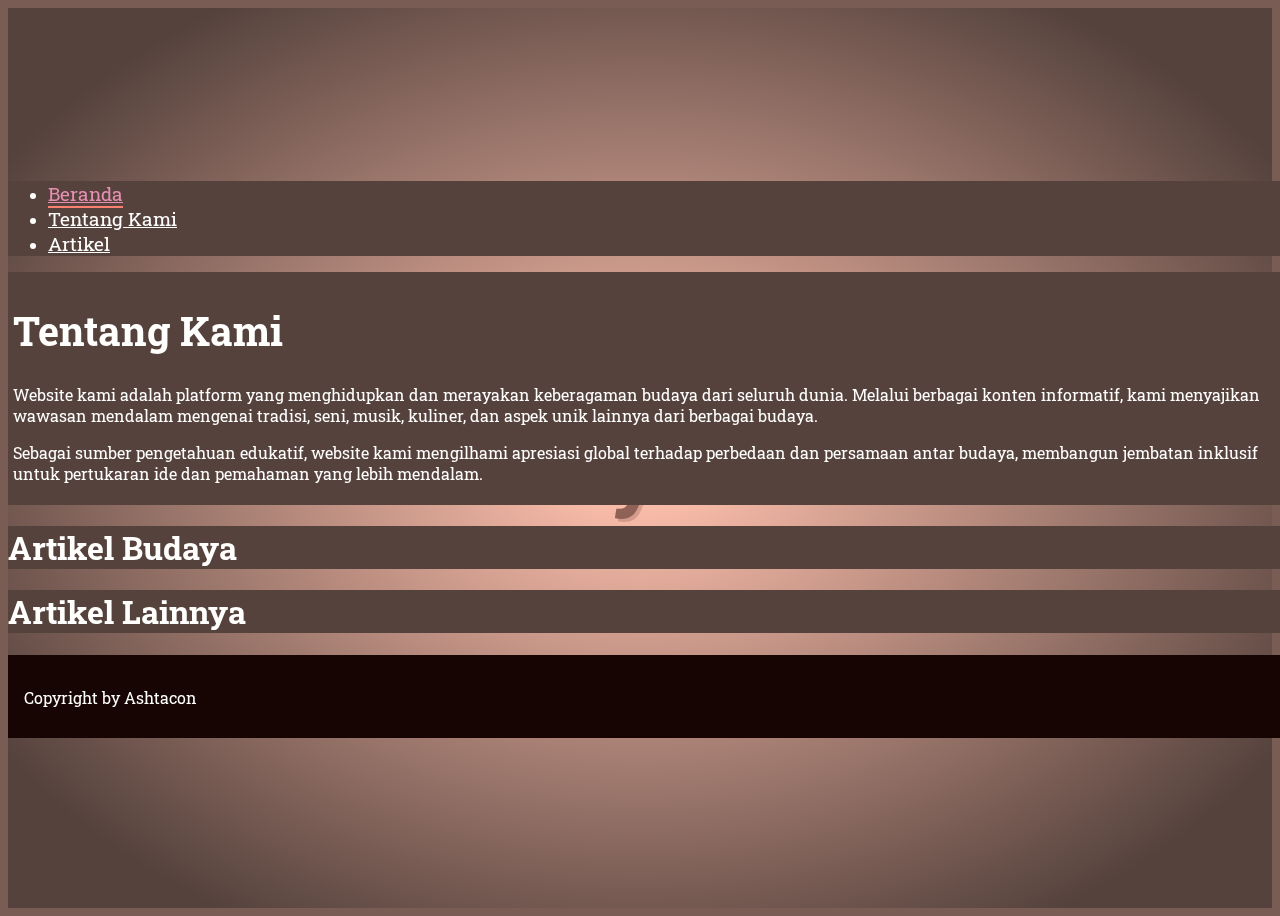
==== commit 6d815125: "menunggu pr tentang slider dan card" ====
--- a/index.html
+++ b/index.html
@@ -5,6 +5,7 @@
     <meta name="viewport" content="width=device-width, initial-scale=1">
     <title>Pesona Warisan</title>
     <link rel="stylesheet" href="style.css">
+    <link rel="stylesheet" type="text/css" href="//cdn.jsdelivr.net/npm/slick-carousel@1.8.1/slick/slick.css"/>
     <link rel="stylesheet" href="https://unpkg.com/aos@next/dist/aos.css" />
     <link rel="icon" type="image/x-icon" href="img/paramesti.png">
     <link href="https://cdn.jsdelivr.net/npm/bootstrap@5.3.1/dist/css/bootstrap.min.css" rel="stylesheet" integrity="sha384-4bw+/aepP/YC94hEpVNVgiZdgIC5+VKNBQNGCHeKRQN+PtmoHDEXuppvnDJzQIu9" crossorigin="anonymous">
@@ -26,39 +27,70 @@
       </div>
     </section>
     <!-- Akhir Hero Image -->
+    <!-- Navbar  -->
     <section id="navbar">
       <img src="img/hero-image.svg" class="img-fluid ani" alt="">
-      <!-- Navbar -->
       <nav class="bg-javanese p-5">
         <ul class="nav justify-content-center">
           <li class="nav-item">
-            <a class="nav-link" href="#">Beranda</a>
+            <a class="nav-link active home" href="#">Beranda</a>
           </li>
           <li class="nav-item">
-            <a class="nav-link" href="#about">Tentang Kami</a>
+            <a class="nav-link about" href="#about">Tentang Kami</a>
           </li>
           <li class="nav-item">
-            <a class="nav-link" href="#">Artikel</a>
+            <a class="nav-link" href="#artikel">Artikel</a>
           </li>
         </ul>
       </nav>
       <!-- Akhir Nav -->
-      <section id="about">
-        <div class="container-fluid p-5 text-center overflow-hidden">
-          <div class="row mx-5 text">
-            <h1 class="text-center py-5 px-2"  data-aos="zoom-in-up" data-aos-offset="200">Tentang Kami</h1>
-            <div class="col" data-aos="fade-right"
-            data-aos-easing="ease-in-sine">
-              <p> Website kami adalah platform yang menghidupkan dan merayakan keberagaman budaya dari seluruh dunia. Melalui berbagai konten informatif, kami menyajikan wawasan mendalam mengenai tradisi, seni, musik, kuliner, dan aspek unik lainnya dari berbagai budaya.</p>
-            </div>
-            <div class="col" data-aos="fade-left"
-            data-aos-easing="ease-in-sine">
-              <p>Sebagai sumber pengetahuan edukatif, website kami mengilhami apresiasi global terhadap perbedaan dan persamaan antar budaya, membangun jembatan inklusif untuk pertukaran ide dan pemahaman yang lebih mendalam.</p>
-            </div>
+
+      <!-- About -->
+      <div id="about" class="p-absolute container-fluid p-5 text-center overflow-hidden">
+        <div class="row mx-5 text">
+          <h1  class="text-center about my-5 px-2 mt-5"  data-aos="zoom-in-up" data-aos-offset="200">Tentang Kami</h1>
+          <div class="col" data-aos="fade-right"
+          data-aos-easing="ease-in-sine">
+            <p> Website kami adalah platform yang menghidupkan dan merayakan keberagaman budaya dari seluruh dunia. Melalui berbagai konten informatif, kami menyajikan wawasan mendalam mengenai tradisi, seni, musik, kuliner, dan aspek unik lainnya dari berbagai budaya.</p>
+          </div>
+          <div class="col" data-aos="fade-left"
+          data-aos-easing="ease-in-sine">
+            <p>Sebagai sumber pengetahuan edukatif, website kami mengilhami apresiasi global terhadap perbedaan dan persamaan antar budaya, membangun jembatan inklusif untuk pertukaran ide dan pemahaman yang lebih mendalam.</p>
           </div>
         </div>
-      </section>
+      </div>
+    <!-- Akhir About -->
+
+
+    <!-- Artikel -->
+    <div id="artikel" class="container-fluid bg-javanese p-5">
+      <div class="container p-5">
+        <h1 class="text-center">Artikel Budaya</h1>
+        <!-- Slider Here -->
+        <!-- Last Slider Here -->
+      </div>
+    </div>
+    <!-- Akhir Artikel -->
+
+    <!-- Card -->
+    <div id="card" class="container-fluid bg-javanese p-5">
+      <div class="container p-5">
+        <h1 class="text-center">Artikel Lainnya</h1>
+        <!-- Card Here -->
+        <!-- Last Card Here -->
+      </div>
+    </div>
+    <!-- Akhir Card -->
+
+    <!-- Footer -->
+    <div id="footer" class="container-fluid bg-javanese">
+      <div class="container">
+        <p class="text-center">Copyright by Ashtacon</h1>   
+      </div>
+    </div>
+    <!-- Akhir Footer -->
     </section>
+    <!-- Akhir Website -->
     <!-- Script JS -->
     <!-- AOS -->
     <script src="https://unpkg.com/aos@next/dist/aos.js"></script>
@@ -71,6 +103,12 @@
     <!-- bootstrap and jquery -->
     <script src="https://code.jquery.com/jquery-3.7.0.slim.js" integrity="sha256-7GO+jepT9gJe9LB4XFf8snVOjX3iYNb0FHYr5LI1N5c=" crossorigin="anonymous"></script>
     <script src="https://cdn.jsdelivr.net/npm/bootstrap@5.3.1/dist/js/bootstrap.bundle.min.js" integrity="sha384-HwwvtgBNo3bZJJLYd8oVXjrBZt8cqVSpeBNS5n7C8IVInixGAoxmnlMuBnhbgrkm" crossorigin="anonymous"></script>
+   
+    <!--Slick JS-->
+    <script type="text/javascript" src="//cdn.jsdelivr.net/npm/slick-carousel@1.8.1/slick/slick.min.js"></script>
+
+
+    <!-- Main Js -->
     <script src="script.js"></script>
   </body>
 </html>--- a/style.css
+++ b/style.css
@@ -13,17 +13,15 @@
 }
 
 /* Mobile */
-.introduction.hidden, .contain.hidden{
-    display: none !important;
-}
 .introduction{
     width: 100%;
     height: 100vh;
-    position: absolute;
+    position: fixed;
     top: 0;
     background-color:#55423d;
     z-index: 99999;
     overflow-y: hidden;
+    display: none;
 }
 body{
     font-family: 'Roboto Slab', serif;
@@ -40,6 +38,11 @@
     color: #290A06;
     text-shadow: 3px 3px #290a0655;
     text-align: center;
+    opacity: 0;
+}
+.contain.geser{
+  left: -100% !important;
+  transition: .2s;
 }
 .megamendung{
     width: 100%;
@@ -53,7 +56,7 @@
     z-index: 1;
 }
 #hero{
-    height: 100vh;
+    height: 85vh;
     background-image: radial-gradient(#ffc0ad 5%, #55423d 85%);
 }
 #navbar{
@@ -66,19 +69,19 @@
 }
 
 /* About */
-h1.text-center{
+h1.about{
   font-size: 1.5rem !important;
 }
-#about .container-fluid{
+#about{
     background-color: #55423d;
     color: #fffffe;
     text-align: center;
     font-family: 'Roboto Slab';
-    font-size: .5rem !important;
+    font-size: .8rem !important;
     padding: 5px !important;
 }
 .text{
-  text-align: center !important;
+  text-align: left !important;
 }
  /* Loading.. */
  .lds-roller {
@@ -167,10 +170,13 @@
   }
 /* Akhir Loading */
 /* Navbar */
+.nav.fixed-top{
+  background-color: #55423d;
+}
 .nav-item > *{
   font-family: 'Roboto Slab';
   color: #fffffe !important;
-  font-size: 0.5rem !important;
+  font-size: .5rem !important;
 }
 
 .nav-item > *:hover{
@@ -188,13 +194,15 @@
         display: none !important;
     }
     .introduction{
-        width: 100%;
-        height: 100vh;
-        position: absolute;
-        top: 0;
-        background-color:#55423d;
-        z-index: 99999;
-    }
+      width: 100%;
+      height: 100vh;
+      position: fixed;
+      top: 0;
+      background-color:#55423d;
+      z-index: 99999;
+      overflow-y: hidden;
+      display: none;
+  }
     .display-1{
       font-family: 'Roboto Slab';
       text-shadow: 3px 3px solid rgba(0, 0, 0, 0.25);
@@ -214,6 +222,12 @@
         color: #290A06;
         text-shadow: 3px 3px #290a0655;
         text-align: center;
+        transition: 1s;
+        opacity: .5;
+    }
+    .contain.geser{
+      left: -100% !important;
+      transition: .2s;
     }
     .megamendung{
         width: 100%;
@@ -238,10 +252,10 @@
         background-color: #55423d;
     }
     /* About */
-    h1.text-center{
+    h1.about{
       font-size: 2.5rem !important;
-      margin-top: 10rem !important;
-    }
+    }
+
     #about .container-fluid{
         background-color: #55423d;
         color: #fffffe;
@@ -365,21 +379,23 @@
 /* Laptop */
 
 @media (min-width: 1024px){
-    .introduction.hidden .contain.hidden{
-        display: none !important;
-    }
     .display-1{
         font-family: 'Roboto Slab';
         text-shadow: 3px 3px solid rgba(0, 0, 0, 0.25);
     }
     .introduction{
-        width: 100%;
-        height: 100vh;
-        position: absolute;
-        top: 0;
-        background-color: #55423d;
-        z-index: 99999;
-    }
+      width: 100%;
+      height: 100vh;
+      position: fixed;
+      top: 0;
+      background-color:#55423d;
+      z-index: 99999;
+      overflow-y: hidden;
+      display: none;
+  }
+  .introduction.hidden{
+    display: none !important;
+   }
     /* Text Hero */
     .megamendung{
         width: 100%;
@@ -394,6 +410,7 @@
     body{
         font-family: 'Roboto Slab', serif;
         background-color: #795D55 !important;
+        /* background-image: linear-gradient(50% #795D55, 50% #55423d); */
     }
     .contain{
         position: fixed;
@@ -406,8 +423,12 @@
         color: #290A06;
         text-shadow: 3px 3px #290a0655;
         text-align: center;
-    }
-    
+        transition: 1s;
+    }
+    .contain.geser{
+      left: -100% !important;
+      transition: .2s;
+    }
     #hero{
         height: 100vh;
         background-image: radial-gradient(#ffc0ad 5%, #55423d 85%);
@@ -415,7 +436,6 @@
     /* Awal Hero dan Navbar */
     #navbar{
         position: absolute;
-        z-index: 10;
         top: 16vh;
     }
     .bg-javanese{
@@ -423,12 +443,12 @@
         color: #FFFFFe !important;
     }
     /* About */
-    #about .container-fluid{
-      height: 1000px;
+    #about{
         background-color: #55423d;
         color: #fffffe;
         font-family: 'Roboto Slab';
         font-size: 1rem !important;
+        position: relative;
     }
     .text{
       text-align: left !important;
@@ -527,7 +547,13 @@
       color: #fffffe !important;
       font-size: 1.2rem !important;
     }
-
+    .nav-link.active{
+      border-bottom: 2px solid salmon;
+      font-family: 'Roboto Slab';
+      color: #e78fb3 !important;
+      font-size: 1.2rem !important;
+      transition: .5s;
+    }
     .nav-item > *:hover{
       border-bottom: 2px solid salmon;
       font-family: 'Roboto Slab';
@@ -540,23 +566,43 @@
       padding: 20px;
       box-shadow: 2px 0px rgba(0, 0, 0, 0.25);
     }
+
+    /* Artikel */
+    #artikel{
+      font-family: 'Roboto Slab';
+    }
+
+    /* Card */
+    #card{
+      font-family: 'Roboto Slab';
+
+    }
+
+    /* Footer */
+    #footer{
+      font-family: 'Roboto Slab';
+      background-color: #170503;
+      color: white;
+      height: 35px;
+      padding: 1rem 1rem 2rem 1rem;
+    }
 }
 
 /* large Laptop */
 
 @media (min-width: 1440px){
-    .introduction.hidden .contain.hidden{
-        display: none !important;
-        transition: 3s;
-    }
     .introduction{
-        width: 100%;
-        height: 100%;
-        position: absolute;
-        top: 0;
-        background-color:#55423d;
-        z-index: 99999;
-    }
+      width: 100%;
+      height: 100vh;
+      position: fixed;
+      top: 0;
+      background-color:#55423d;
+      z-index: 99999;
+      overflow-y: hidden;
+  }
+  .introduction.hidden{
+   display: none !important;
+  }
     .display-1{
       font-family: 'Roboto Slab';
       text-shadow: 3px 3px solid rgba(0, 0, 0, 0.25);
@@ -577,6 +623,11 @@
         transform: translate(-50%, -50%);
         color: #290A06;
         text-align: center;
+        opacity: 0;
+    }
+    .contain.geser{
+      left: -100% !important;
+      transition: .2s;
     }
     .megamendung{
         width: 100%;
@@ -601,13 +652,13 @@
         background-color: #55423d;
     }
     #about .container-fluid{
-        height: 1000px;
+        min-height: 1000px;
         background-color: #55423d;
     }
-    h1.text-center{
+    h1.about{
       font-size: 4rem !important;
     }
-    #about .container-fluid{
+    #about{
         background-color: #55423d;
         color: #fffffe;
         text-align: center;
@@ -720,4 +771,3 @@
     }
 }
 
-
